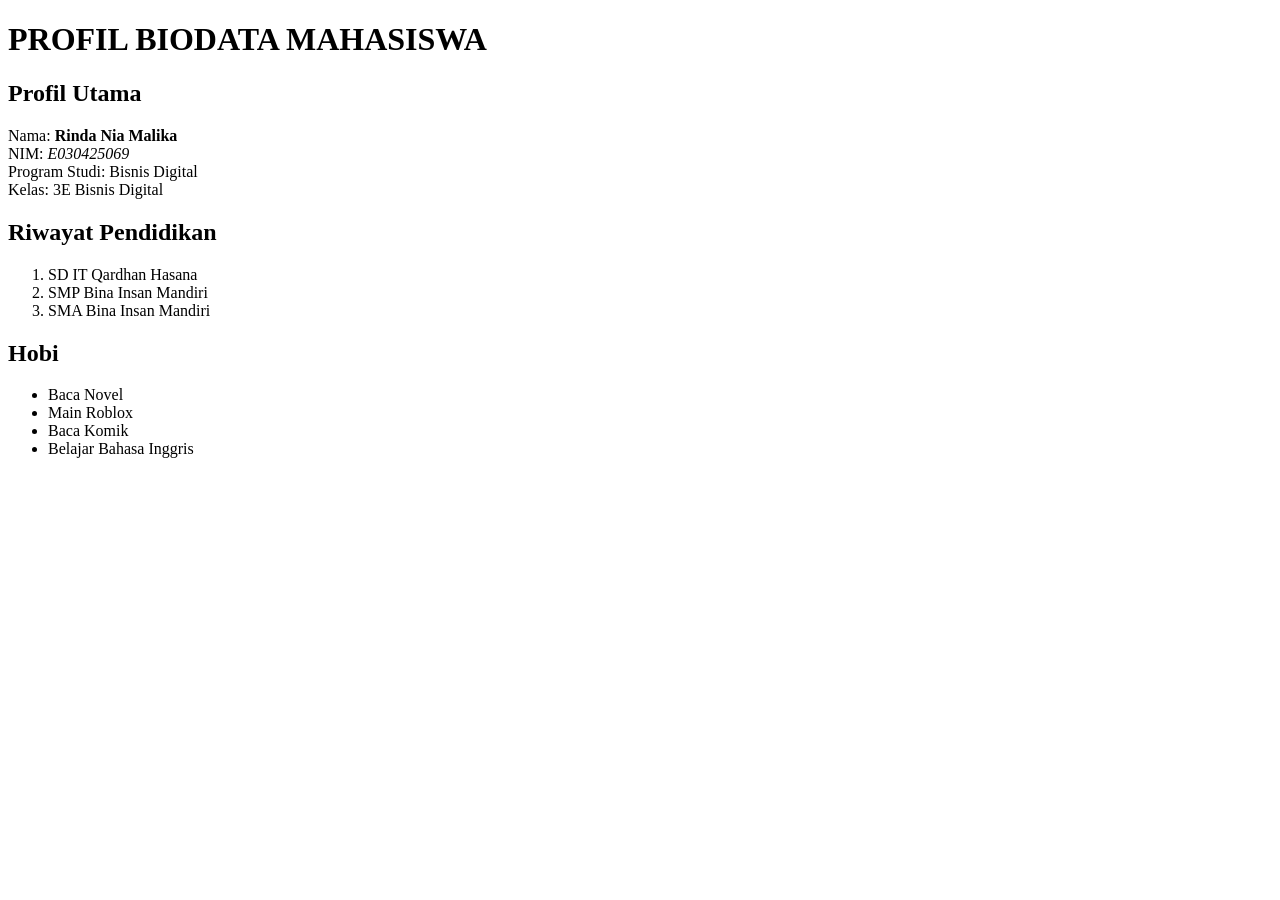
==== biodata.html @ 74426b3a "Pertemuan 3" ====
<!DOCTYPE html>
<html lang="en">
<head>
    <meta charset="UTF-8">
    <meta name="viewport" content="width=device-width, initial-scale=1.0">
    <title>my profile gwejh</title>
</head>
<body>
    <h1>PROFIL BIODATA MAHASISWA</h1>
    
     <!-- Ini bagian profil utama -->
    <div>
        <p>
            <h2>Profil Utama</h2>
            <span>Nama:</span> <strong>Rinda Nia Malika </strong> <br>
            <span>NIM:</span> <em>E030425069</em><br>
            <span>Program Studi:</span> Bisnis Digital <br>
            <span>Kelas:</span> 3E Bisnis Digital
        </p>
    </div>
    
    <!-- Ini bagian riwayat pendidikan -->
    <div>
        <h2>Riwayat Pendidikan</h2>
        <ol>
            <li>SD IT Qardhan Hasana</li>
            <li>SMP Bina Insan Mandiri</li>
            <li>SMA Bina Insan Mandiri</li>
        </ol>
    </div>
    
    <!-- Ini bagian hobi -->
    <div>
        <h2>Hobi</h2>
        <ul>
            <li>Baca Novel</li>
            <li>Main Roblox</li>
            <li>Baca Komik</li>
            <li>Belajar Bahasa Inggris</li>
        </ul>
    </div>
</body>
</html>
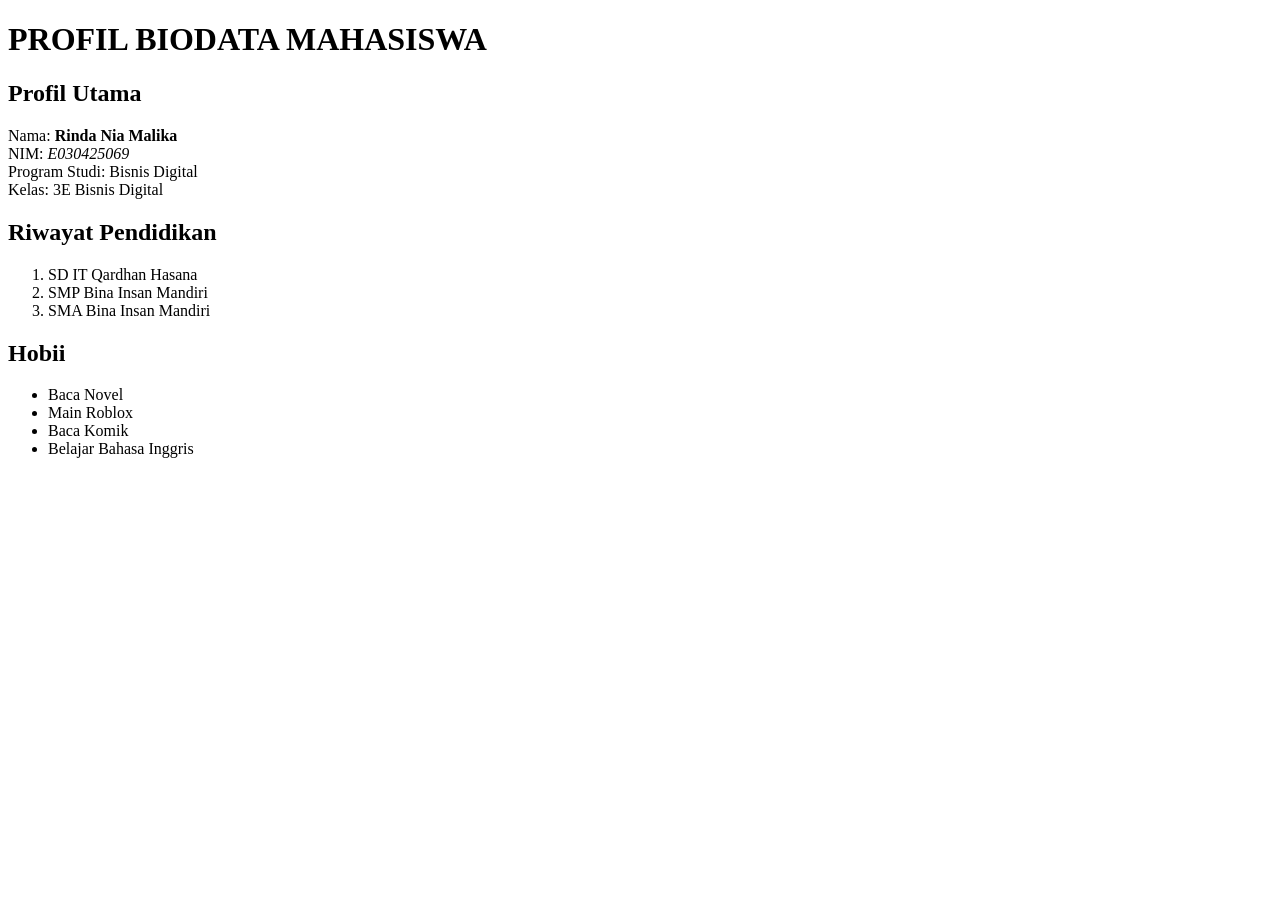
==== commit 2258165c: "test commit" ====
--- a/biodata.html
+++ b/biodata.html
@@ -31,7 +31,7 @@
     
     <!-- Ini bagian hobi -->
     <div>
-        <h2>Hobi</h2>
+        <h2>Hobii</h2>
         <ul>
             <li>Baca Novel</li>
             <li>Main Roblox</li>
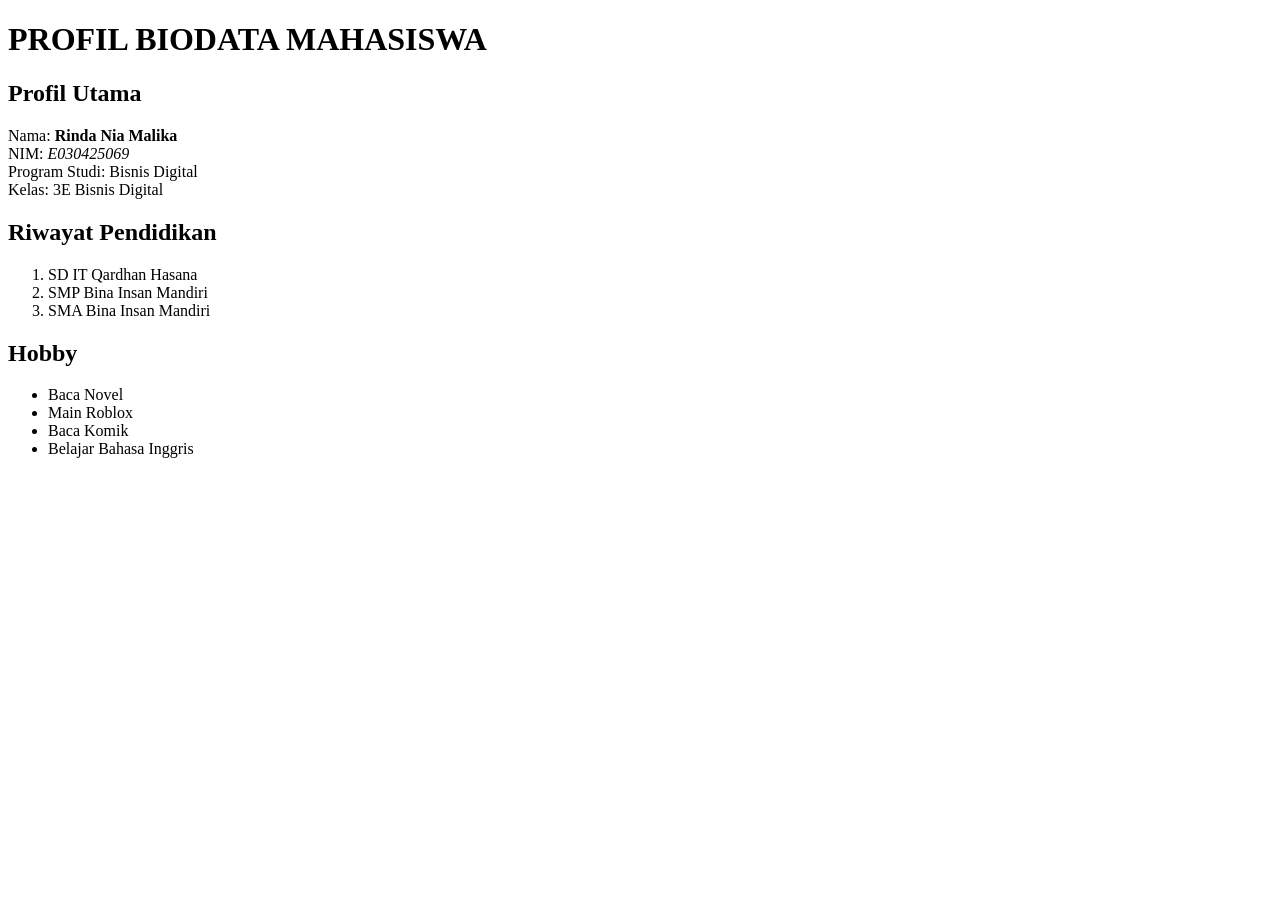
==== commit c9903f4e: "coba ubah lagi" ====
--- a/biodata.html
+++ b/biodata.html
@@ -31,7 +31,7 @@
     
     <!-- Ini bagian hobi -->
     <div>
-        <h2>Hobii</h2>
+        <h2>Hobby</h2>
         <ul>
             <li>Baca Novel</li>
             <li>Main Roblox</li>
